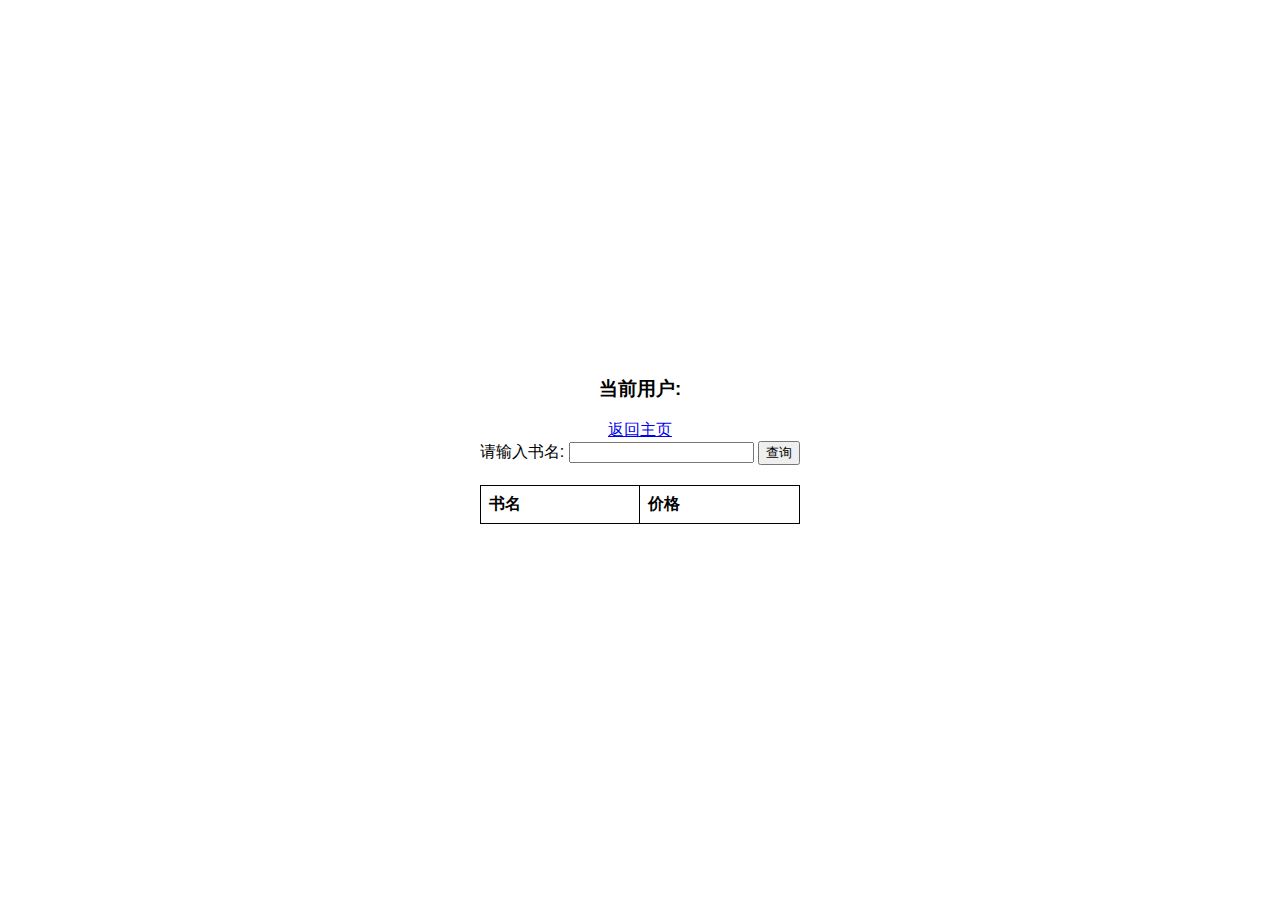
==== html/book_search.html @ cb38ee28 "optimize" ====
<!DOCTYPE html>
<html lang="en">
<head>
    <meta charset="UTF-8">
    <meta name="viewport" content="width=device-width, initial-scale=1.0">
    <title>书籍查询</title>
    <link rel="icon" type="image/x-icon" href="/image/planet.png">
    <link rel="stylesheet" type="text/css" href="/css/mars.css">
</head>
<body>
    <div class="container">
        <h3>当前用户:<span id="username"></span></h3>
        <a href="index.html">返回主页</a>
        <div class="search-container">
            <form id="book_search_form">
                <label>请输入书名:</label>
                <input type="text" id="book_name" value="" required>
                <button type="submit">查询</button>
            </form>
        </div>
        <table class="result-table" id="book_table">
            <thead>
                <tr><th>书名</th><th>价格</th></tr>
            </thead>
            <tbody></tbody>
        </table>
        <h3 id="strawberry"></h3>
    </div>

    <script type="text/javascript" src="/js/username.js"></script>
    <script type="text/javascript">
        document.getElementById("book_search_form").addEventListener("submit", function(event) {
            event.preventDefault();
            const book_name = document.getElementById("book_name").value;

            fetch("/v1/book/search", {
                "method": "POST",
                "headers": {
                    "Content-Type": "application/json"
                },
                "body": JSON.stringify({
                    "book_name": book_name
                })
            })
            .then(function(response) {
                return response.json();
            })
            .then(function(data) {
                const strawberry = document.getElementById("strawberry");
                const TableBody = document.getElementById("book_table").getElementsByTagName("tbody")[0];
                if (data.status === 0) {
                    TableBody.innerHTML = "";
                    strawberry.textContent = "";
                    data.result.forEach(function(book) {
                        const row = document.createElement("tr");
                        const BookNameCell = document.createElement("td");
                        BookNameCell.textContent = book.name;
                        row.appendChild(BookNameCell);
                        const PriceCell = document.createElement("td");
                        PriceCell.textContent = book.price;
                        row.appendChild(PriceCell);
                        TableBody.appendChild(row);
                    });
                }
                else if (data.status === 1) {
                    message = "没有名为" + data.message + "的书";
                    strawberry.textContent = message;
                }
            })
            .catch(function(error) {
                console.log(error);
            });
        });
    </script>
</body>
</html>
---- css/mars.css ----
body {
    display: flex;
    justify-content: center;
    align-items: center;
    height: 100vh;
    margin: 0;
    font-family: Arial, sans-serif;
}
.container {
    text-align: center;
}
.search-container {
    margin-bottom: 20px;
}
.result-table {
    margin-top: 20px;
    border-collapse: collapse;
    width: 100%;
    max-width: 400px;
    margin-left: auto;
    margin-right: auto;
}
.result-table, .result-table th, .result-table td {
    border: 1px solid black;
}
.result-table th, .result-table td {
    padding: 8px;
    text-align: left;
}
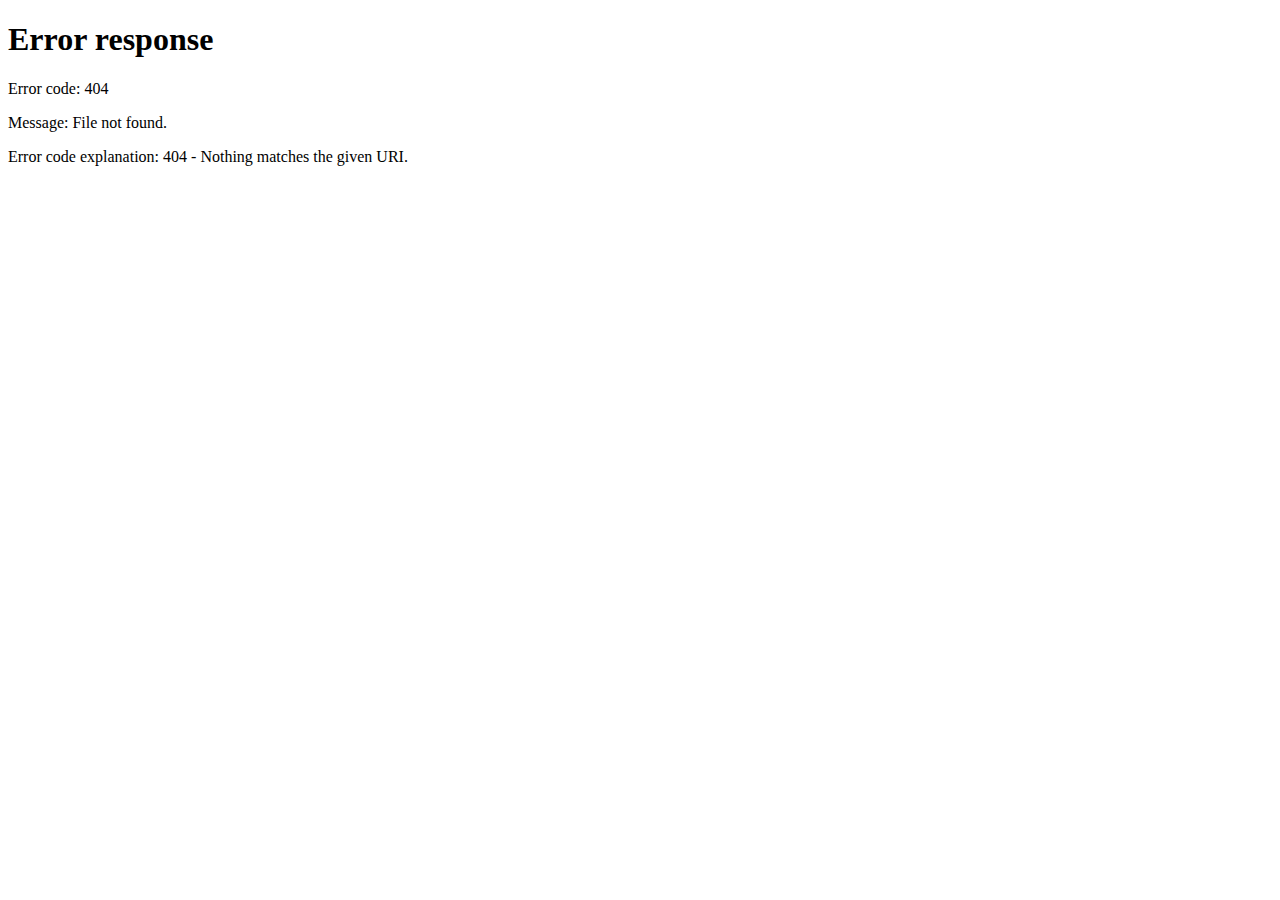
==== commit 402af1ef: "升级为前后端分离" ====
--- a/html/book_search.html
+++ b/html/book_search.html
@@ -9,8 +9,8 @@
 </head>
 <body>
     <div class="container">
-        <h3>当前用户:<span id="username"></span></h3>
-        <a href="index.html">返回主页</a>
+        <p style="font-size: 20px;">当前用户:<span id="username"></span></p>
+        <a href="/index.html">返回主页</a>
         <div class="search-container">
             <form id="book_search_form">
                 <label>请输入书名:</label>
@@ -24,53 +24,10 @@
             </thead>
             <tbody></tbody>
         </table>
-        <h3 id="strawberry"></h3>
+        <p style="font-size: 20px;" id="strawberry"></p>
     </div>
 
     <script type="text/javascript" src="/js/username.js"></script>
-    <script type="text/javascript">
-        document.getElementById("book_search_form").addEventListener("submit", function(event) {
-            event.preventDefault();
-            const book_name = document.getElementById("book_name").value;
-
-            fetch("/v1/book/search", {
-                "method": "POST",
-                "headers": {
-                    "Content-Type": "application/json"
-                },
-                "body": JSON.stringify({
-                    "book_name": book_name
-                })
-            })
-            .then(function(response) {
-                return response.json();
-            })
-            .then(function(data) {
-                const strawberry = document.getElementById("strawberry");
-                const TableBody = document.getElementById("book_table").getElementsByTagName("tbody")[0];
-                if (data.status === 0) {
-                    TableBody.innerHTML = "";
-                    strawberry.textContent = "";
-                    data.result.forEach(function(book) {
-                        const row = document.createElement("tr");
-                        const BookNameCell = document.createElement("td");
-                        BookNameCell.textContent = book.name;
-                        row.appendChild(BookNameCell);
-                        const PriceCell = document.createElement("td");
-                        PriceCell.textContent = book.price;
-                        row.appendChild(PriceCell);
-                        TableBody.appendChild(row);
-                    });
-                }
-                else if (data.status === 1) {
-                    message = "没有名为" + data.message + "的书";
-                    strawberry.textContent = message;
-                }
-            })
-            .catch(function(error) {
-                console.log(error);
-            });
-        });
-    </script>
+    <script type="text/javascript" src="/js/book_search.js"></script>
 </body>
 </html>
--- a/css/mars.css
+++ b/css/mars.css
@@ -1,17 +1,29 @@
-body {
+body, html {
+    height: 100%;
+    margin: 0;
     display: flex;
     justify-content: center;
     align-items: center;
-    height: 100vh;
-    margin: 0;
     font-family: Arial, sans-serif;
+    background-image: url("/image/background3.jpg");
+    background-size: cover;
+    background-position: center;
+    background-repeat: no-repeat;
+    background-attachment: fixed;
 }
+
 .container {
     text-align: center;
+    background-color: rgba(255, 255, 255, 1);
+    padding: 20px;
+    border-radius: 8px;
+    box-shadow: 0 0 10px rgba(0, 0, 0, 0.1);
 }
+
 .search-container {
     margin-bottom: 20px;
 }
+
 .result-table {
     margin-top: 20px;
     border-collapse: collapse;
@@ -20,9 +32,11 @@
     margin-left: auto;
     margin-right: auto;
 }
+
 .result-table, .result-table th, .result-table td {
     border: 1px solid black;
 }
+
 .result-table th, .result-table td {
     padding: 8px;
     text-align: left;
